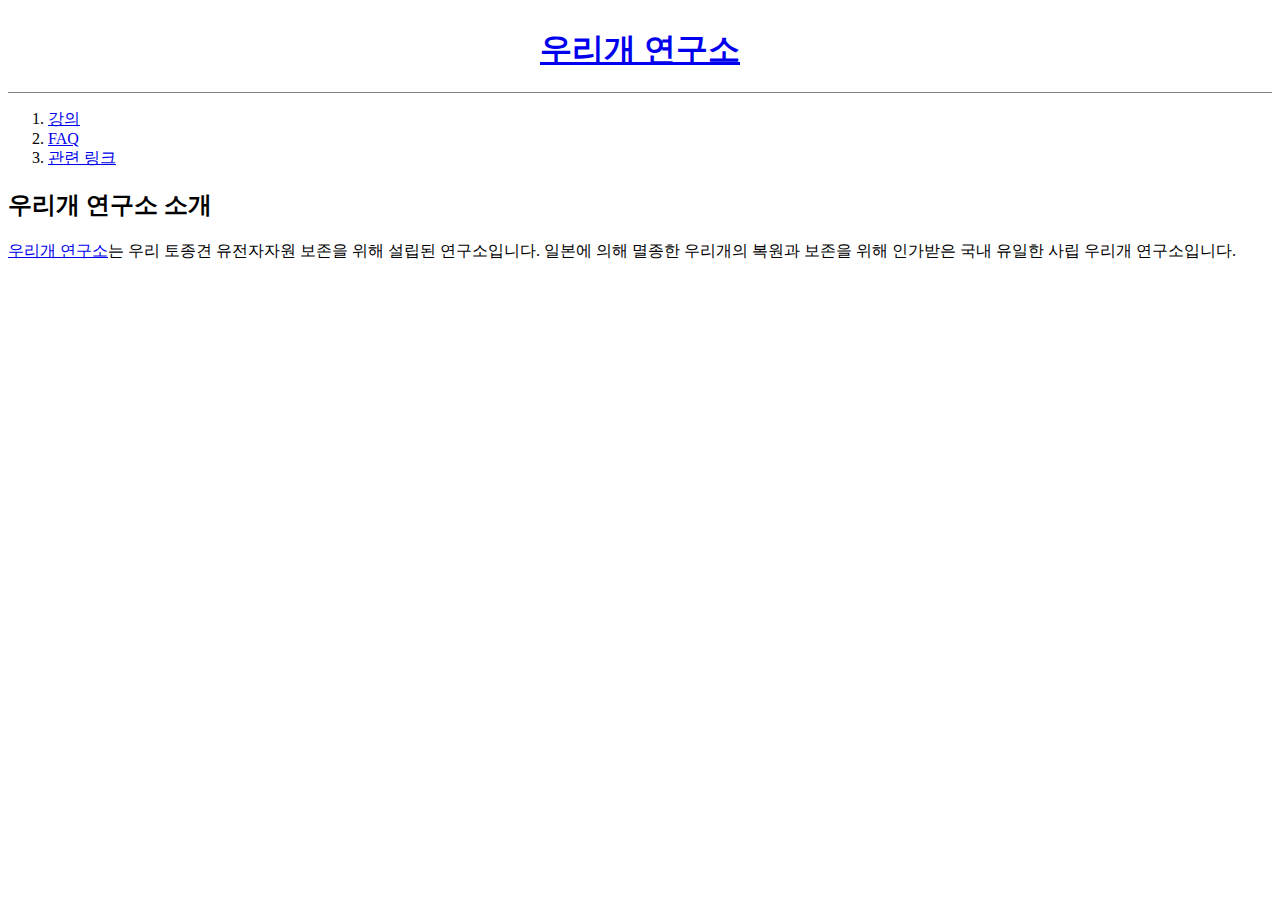
==== index.html @ 0feb7d3d "Update index.html" ====
<!doctype html>
<html>
	<head>
		<title>우리개 연구소</title>
		<meta charset="utf-8">
		<style>
		h1{border-bottom:1px solid gray;
		text-align:center;
		text-size:50px;
		margin:0;
		padding:20px;
		}
		</style> 
	</head>
	<body>
		<h1><a href="index.html">우리개 연구소</a></h1>
		<ol>
			<li><a href="1.html">강의</a></li>
			<li><a href="2.html">FAQ</a></li>
			<li><a href="3.html">관련 링크</a></li>
		</ol>
		<h2>우리개 연구소 소개</h2>
		<p><a href="https://www.youtube.com/channel/UCajymhtQFtlkLQY-nHCkzrQ" target="_blank" title="우리개 연구소 유튜브">우리개 연구소</a>는 우리 토종견 유전자자원 보존을 위해 설립된 연구소입니다. 일본에 의해 멸종한 우리개의 복원과 보존을 위해 인가받은 국내 유일한 사립 우리개 연구소입니다.</p>
	</body>
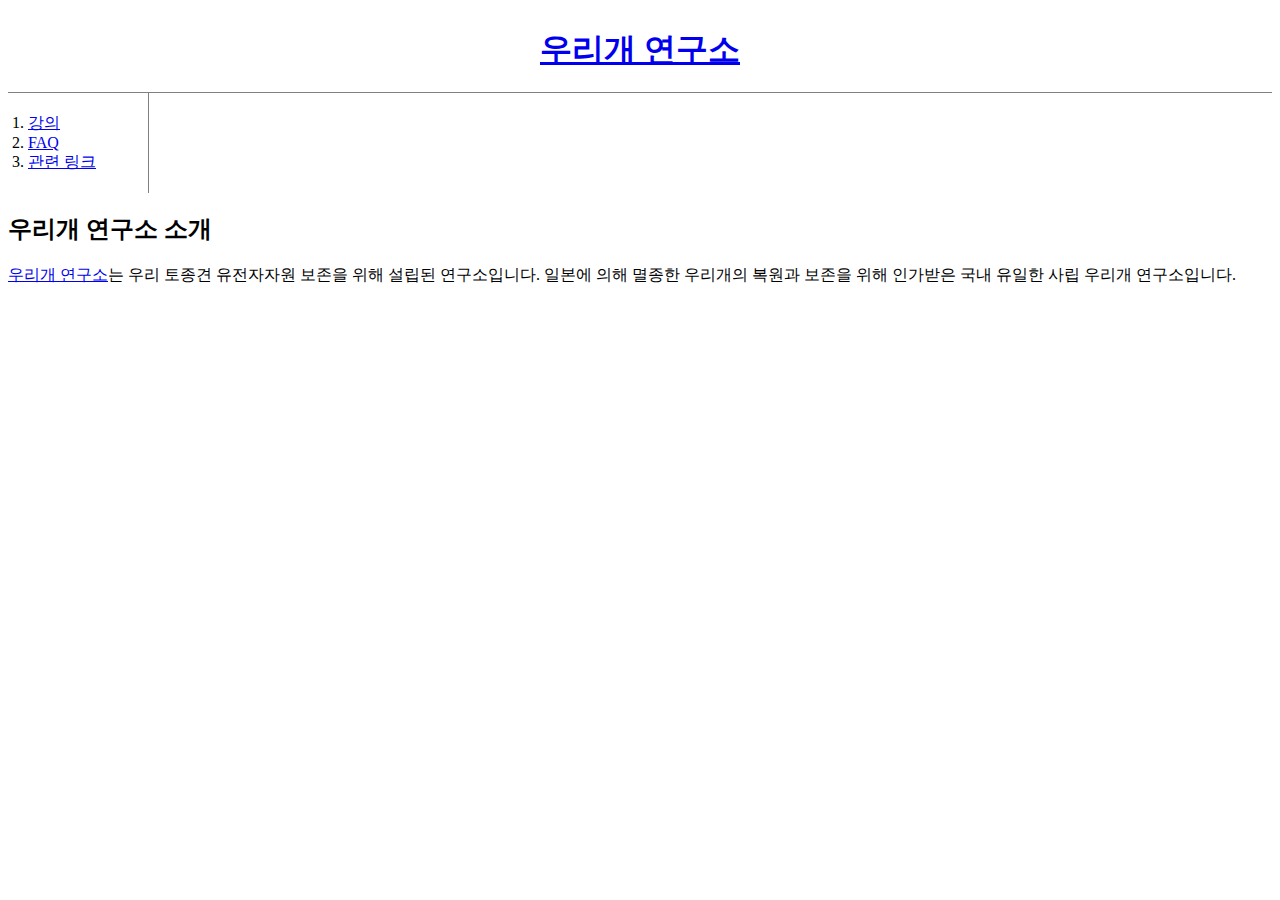
==== commit 9c87bca3: "Update index.html" ====
--- a/index.html
+++ b/index.html
@@ -9,6 +9,12 @@
 		text-size:50px;
 		margin:0;
 		padding:20px;
+		}
+		ol{border-right:1px solid gray;
+		text-aling:center;
+		margin:0;
+		padding:20px;
+		width:100px;
 		}
 		</style> 
 	</head>
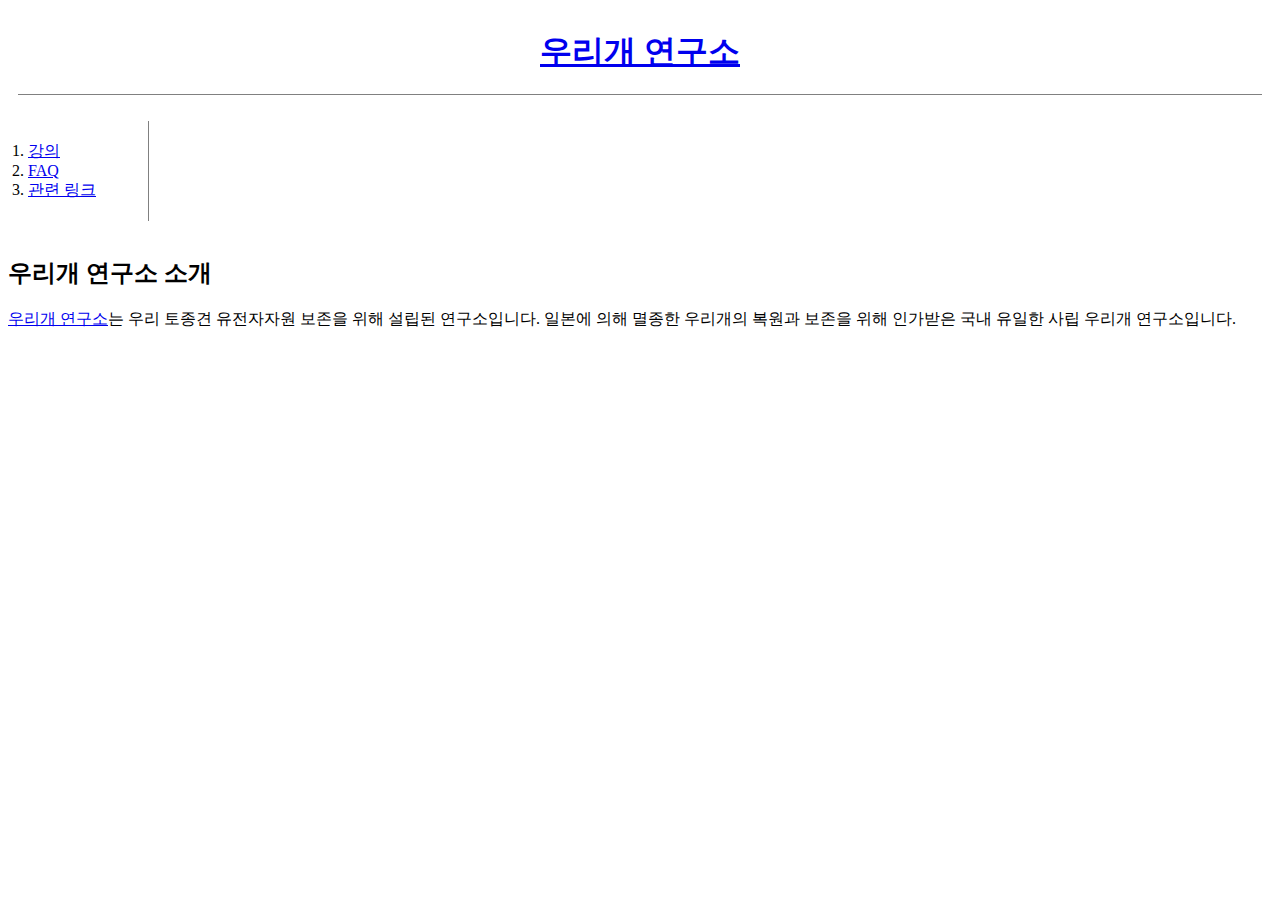
==== commit 5bd1caa1: "Update index.html" ====
--- a/index.html
+++ b/index.html
@@ -7,24 +7,31 @@
 		h1{border-bottom:1px solid gray;
 		text-align:center;
 		text-size:50px;
-		margin:0;
+		margin:10px;
 		padding:20px;
 		}
 		ol{border-right:1px solid gray;
-		text-aling:center;
-		margin:0;
+		margin:10;
 		padding:20px;
 		width:100px;
+		}
+		#grid {
+		display:grid;
+		gird-template-columns:150px 1fr;
 		}
 		</style> 
 	</head>
 	<body>
 		<h1><a href="index.html">우리개 연구소</a></h1>
-		<ol>
+		<div id="grid">
+			<ol>
 			<li><a href="1.html">강의</a></li>
 			<li><a href="2.html">FAQ</a></li>
 			<li><a href="3.html">관련 링크</a></li>
-		</ol>
-		<h2>우리개 연구소 소개</h2>
-		<p><a href="https://www.youtube.com/channel/UCajymhtQFtlkLQY-nHCkzrQ" target="_blank" title="우리개 연구소 유튜브">우리개 연구소</a>는 우리 토종견 유전자자원 보존을 위해 설립된 연구소입니다. 일본에 의해 멸종한 우리개의 복원과 보존을 위해 인가받은 국내 유일한 사립 우리개 연구소입니다.</p>
+			</ol>
+			<div>
+			<h2>우리개 연구소 소개</h2>
+			<p><a href="https://www.youtube.com/channel/UCajymhtQFtlkLQY-nHCkzrQ" target="_blank" title="우리개 연구소 유튜브">우리개 연구소</a>는 우리 토종견 유전자자원 보존을 위해 설립된 연구소입니다. 일본에 의해 멸종한 우리개의 복원과 보존을 위해 인가받은 국내 유일한 사립 우리개 연구소입니다.</p>
+			</div>
+		</div>
 	</body>
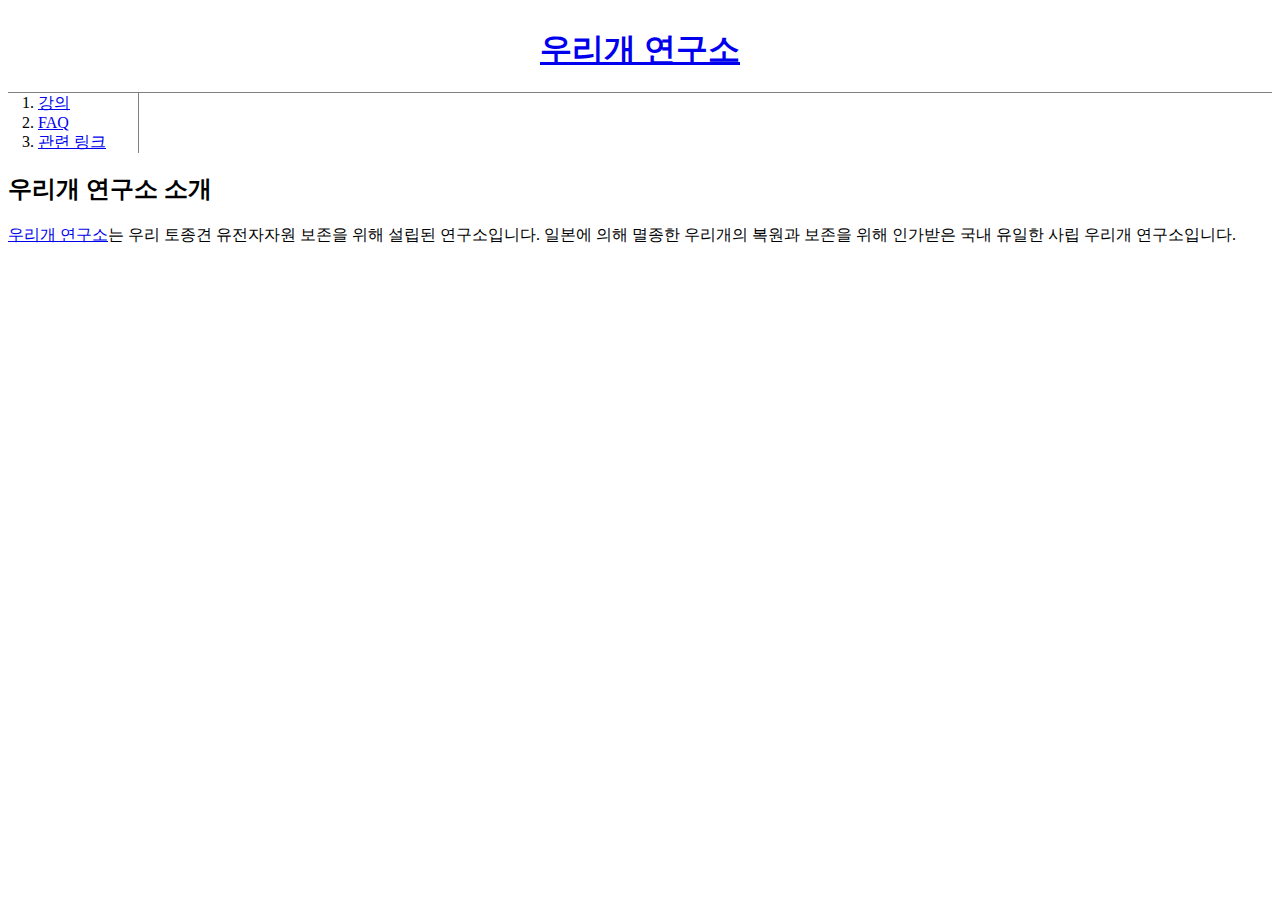
==== commit 0c147876: "Update index.html" ====
--- a/index.html
+++ b/index.html
@@ -7,12 +7,12 @@
 		h1{border-bottom:1px solid gray;
 		text-align:center;
 		text-size:50px;
-		margin:10px;
+		margin:0;
 		padding:20px;
 		}
 		ol{border-right:1px solid gray;
-		margin:10;
-		padding:20px;
+		margin:0;
+		padding-left:30px;
 		width:100px;
 		}
 		#grid {
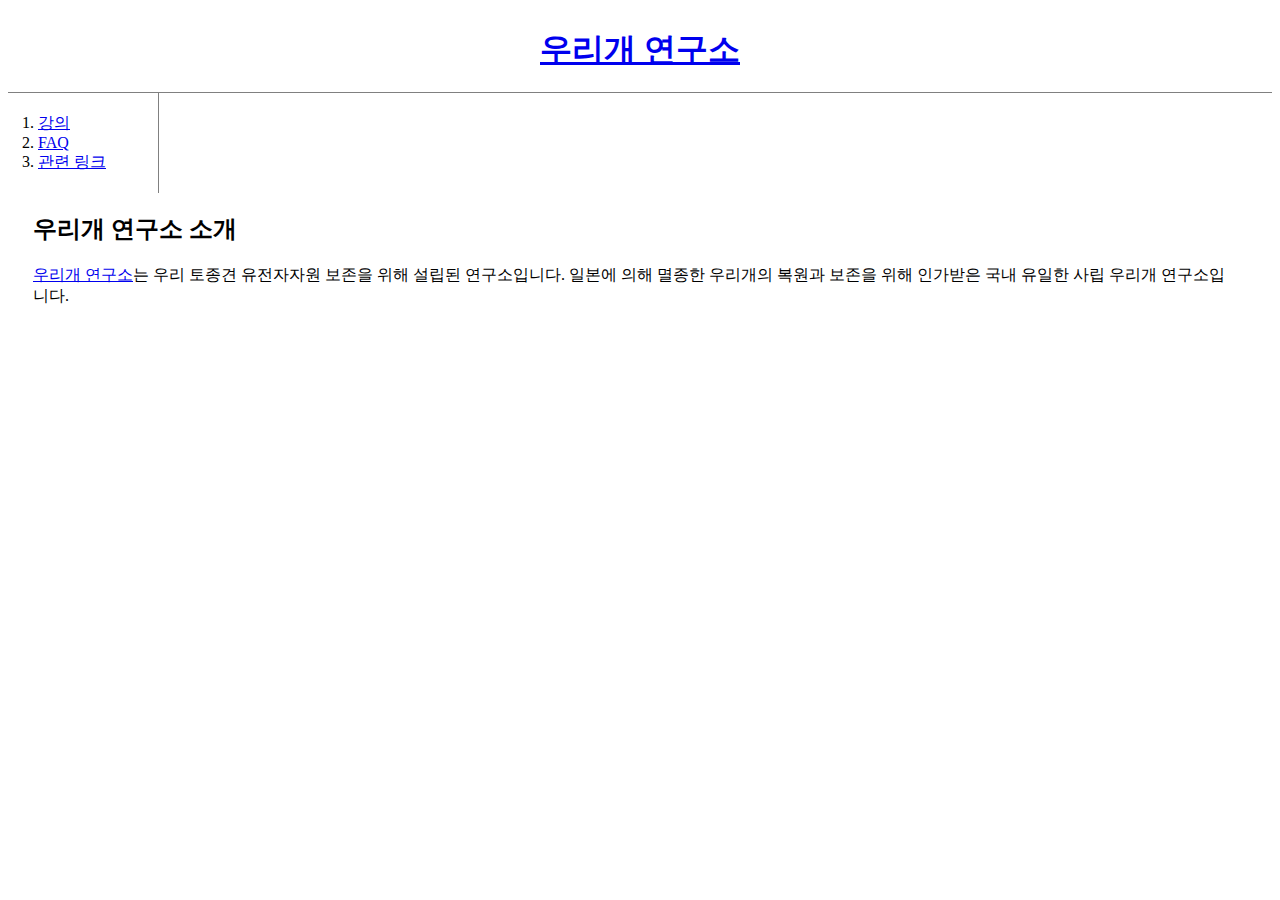
==== commit 5690b583: "Update index.html" ====
--- a/index.html
+++ b/index.html
@@ -12,12 +12,17 @@
 		}
 		ol{border-right:1px solid gray;
 		margin:0;
+		padding:20px;
 		padding-left:30px;
 		width:100px;
 		}
-		#grid {
+		#grid{
 		display:grid;
 		gird-template-columns:150px 1fr;
+		padding-right:33px;
+		}
+		#article{
+		padding-left:25px
 		}
 		</style> 
 	</head>
@@ -29,7 +34,7 @@
 			<li><a href="2.html">FAQ</a></li>
 			<li><a href="3.html">관련 링크</a></li>
 			</ol>
-			<div>
+			<div id="article">
 			<h2>우리개 연구소 소개</h2>
 			<p><a href="https://www.youtube.com/channel/UCajymhtQFtlkLQY-nHCkzrQ" target="_blank" title="우리개 연구소 유튜브">우리개 연구소</a>는 우리 토종견 유전자자원 보존을 위해 설립된 연구소입니다. 일본에 의해 멸종한 우리개의 복원과 보존을 위해 인가받은 국내 유일한 사립 우리개 연구소입니다.</p>
 			</div>
